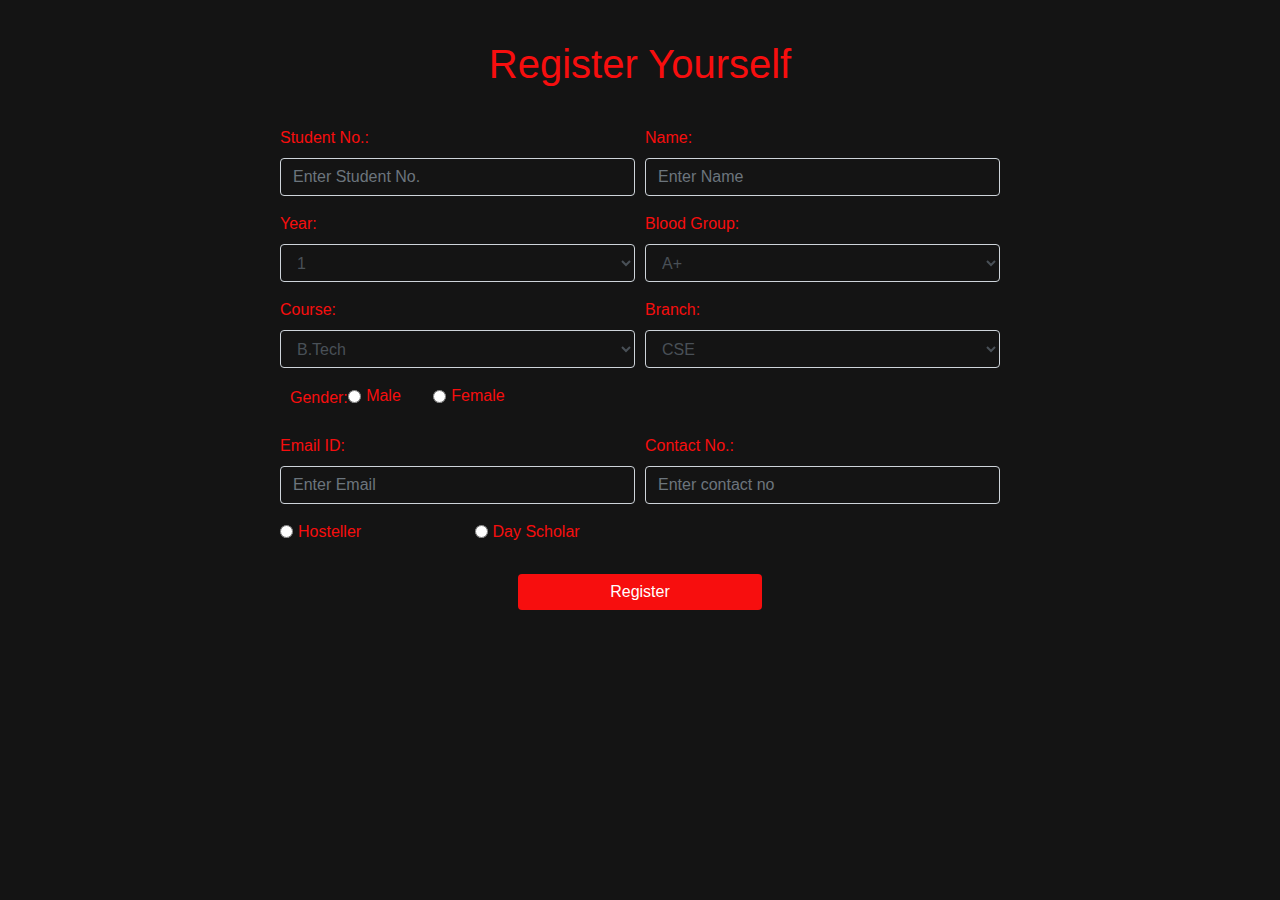
==== registration.html @ 6b621829 "add new fields" ====
<!DOCTYPE html>
<html>
<head>
	<title>
		registration
	</title>
	<link rel="stylesheet" href="https://maxcdn.bootstrapcdn.com/bootstrap/4.0.0/css/bootstrap.min.css" integrity="sha384-Gn5384xqQ1aoWXA+058RXPxPg6fy4IWvTNh0E263XmFcJlSAwiGgFAW/dAiS6JXm" crossorigin="anonymous">
	<link rel="stylesheet" href="assets/css/style.css">
</head>
<body>
<div class="container">
	<h1 class="text-center heading">Register Yourself</h1>
	<form>
	<div class="row justify-content-center">	
		<div class="col-md-8 form">
	  <div class="form-row">
	    <div class="form-group col-md-6">
	      <label for="student_no.">Student No.:</label>
	      <input type="text" class="form-control" id="student_no." placeholder="Enter Student No.">
	    </div>
	    <div class="form-group col-md-6">
	      <label for="name">Name:</label>
	      <input type="text" class="form-control" id="name" placeholder="Enter Name">
	    </div>
	  </div>
	  <div class="form-row">
	    
	    <div class="form-group col-md-6">
	      <label for="year">Year:</label>
	      <select id="year" class="form-control">
	        <option selected>1</option>
	        <option>2</option>
	        <option>3</option>
	        <option>4</option>
	      </select>
	    </div>
	    <div class="form-group col-md-6">
	      <label for="blood-group">Blood Group:</label>
	      <select id="blood-group" class="form-control">
	        <option selected>A+</option>
	        <option>A-</option>
	        <option>AB+</option>
	        <option>AB-</option>
	        <option>B+</option>
	        <option>B-</option>
	        <option>O+</option>
	        <option>O-</option>
	        <option>Don't Know</option>
	      </select>
	    </div>
	  </div>
	  <div class="form-row">
	    
	    <div class="form-group col-md-6">
	      <label for="Course">Course:</label>
	      <select id="Course" class="form-control">
	        <option selected>B.Tech</option>
	        <option>M.Tech</option>
	        <option>MBA</option>
	        <option>MCA</option>
	      </select>
	    </div>
	    <div class="form-group col-md-6">
	      <label for="branch">Branch:</label>
	      <select id="branch" class="form-control">
	        <option selected>CSE</option>
	        <option>IT</option>
	        <option>ECE</option>
	        <option>EI</option>
	        <option>EN</option>
	        <option>ME</option>
	        <option>CIVIL</option>
	        <option>MCA</option>
	      </select>
	    </div>
	  </div>
	  <div class="form-row">
	  	<div class="form-group">
	  		<label class="col-md-3">Gender:</label>
	    <div class="form-check form-check-inline col-md-3">
			  <input class="form-check-input" type="radio" name="inlineRadioOptions" id="male" value="male">
			  <label class="form-check-label" for="male">Male</label>
		</div>
		<div class="form-check form-check-inline col-md-3">
			  <input class="form-check-input" type="radio" name="inlineRadioOptions" id="female" value="female">
			  <label class="form-check-label" for="female">Female</label>
		</div>
	</div>
	  </div>
	  <div class="form-row">
	  	<div class="form-group col-md-6">
	  		<label for="email" >Email ID:</label> 
	  		<input id="email" type="email" placeholder="Enter Email" class="form-control">
	  	</div>
	  	<div class="form-group col-md-6">
	  		<label for="contact_number" >Contact No.:</label> 
	  		<input id="contact_number" type="tel" placeholder="Enter contact no" class="form-control">
	  	</div>
	  </div>
	  <div class="form-row">
	    <div class="form-check form-check-inline col-md-3">
			  <input class="form-check-input" type="radio" name="inlineRadioOptions" id="Hosteller" value="Hosteller">
			  <label class="form-check-label" for="Hosteller">Hosteller</label>
		</div>
		<div class="form-check form-check-inline col-md-3">
			  <input class="form-check-input" type="radio" name="inlineRadioOptions" id="day_scholar" value="Day Scholar">
			  <label class="form-check-label" for="day_scholar">Day Scholar</label>
		</div>
	  </div>
	  <div class="form-row justify-content-center">
	  <button type="submit" class="btn btn-primary col-md-4">Register</button>
	</div>
   </div>	
   </form>
</div>

<script src="https://code.jquery.com/jquery-3.2.1.slim.min.js" integrity="sha384-KJ3o2DKtIkvYIK3UENzmM7KCkRr/rE9/Qpg6aAZGJwFDMVNA/GpGFF93hXpG5KkN" crossorigin="anonymous"></script>
<script src="https://cdnjs.cloudflare.com/ajax/libs/popper.js/1.12.9/umd/popper.min.js" integrity="sha384-ApNbgh9B+Y1QKtv3Rn7W3mgPxhU9K/ScQsAP7hUibX39j7fakFPskvXusvfa0b4Q" crossorigin="anonymous"></script>
<script src="https://maxcdn.bootstrapcdn.com/bootstrap/4.0.0/js/bootstrap.min.js" integrity="sha384-JZR6Spejh4U02d8jOt6vLEHfe/JQGiRRSQQxSfFWpi1MquVdAyjUar5+76PVCmYl" crossorigin="anonymous"></script>
</body>
</html>
---- assets/css/style.css ----
body{
	background-color: #141414;
	color:#f70e0e;
}
.container{
	margin-top: 30px;
}
.text-center{
	padding: 10px;
}
.btn{
	margin-top: 30px;
}
.form {
	padding:20px;
}
.form-control{
	background: transparent;
}
.form-control:focus{
	background-color: :transparent;
}
.btn{
	border-radius: none;
	background-color: #f70e0e;
	border:none;
}
.btn:hover{
	background-color: 
}
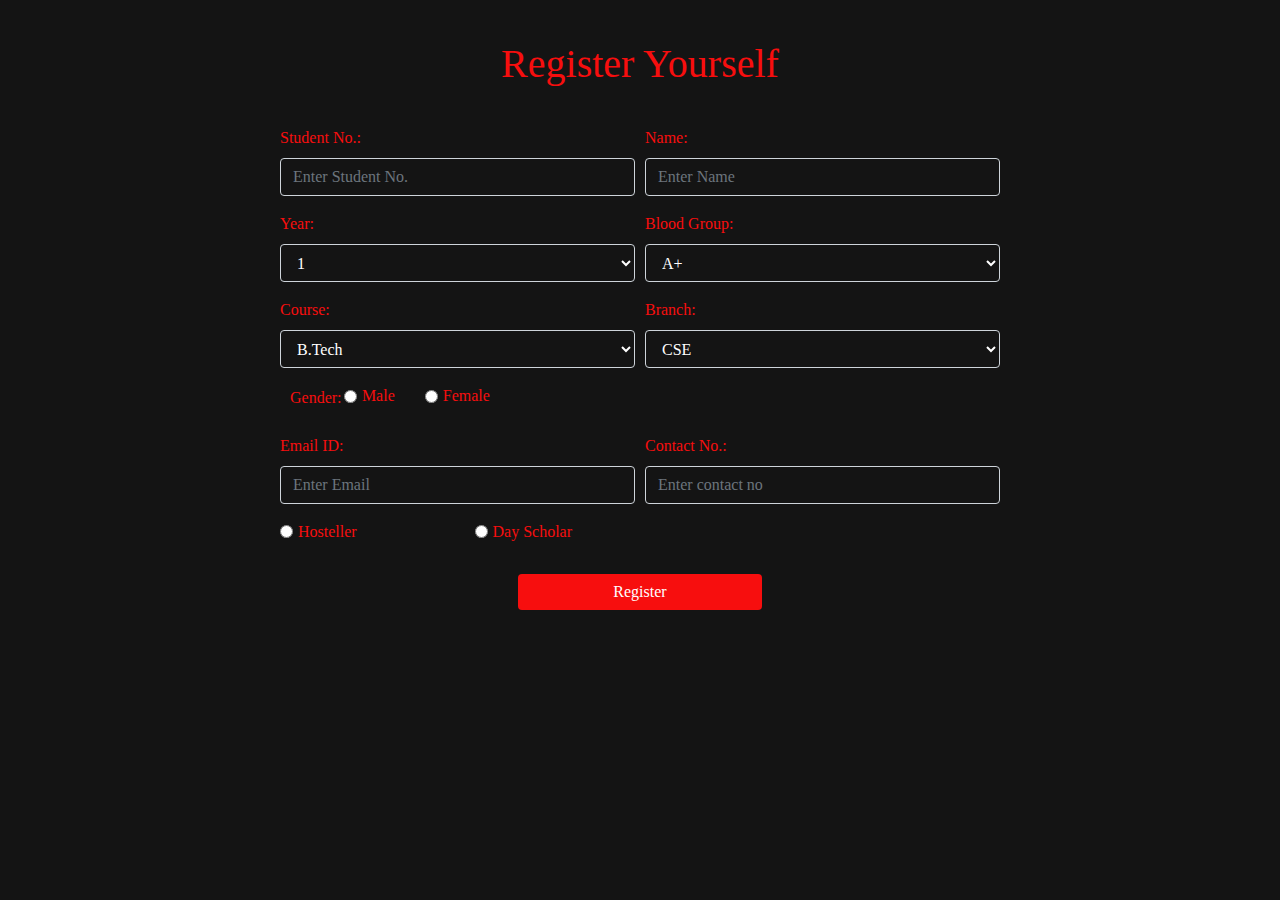
==== commit cb80acf6: "complete registration form" ====
--- a/registration.html
+++ b/registration.html
@@ -4,6 +4,8 @@
 	<title>
 		registration
 	</title>
+	<meta charset="utf-8">
+    <meta name="viewport" content="width=device-width, initial-scale=1, shrink-to-fit=no">
 	<link rel="stylesheet" href="https://maxcdn.bootstrapcdn.com/bootstrap/4.0.0/css/bootstrap.min.css" integrity="sha384-Gn5384xqQ1aoWXA+058RXPxPg6fy4IWvTNh0E263XmFcJlSAwiGgFAW/dAiS6JXm" crossorigin="anonymous">
 	<link rel="stylesheet" href="assets/css/style.css">
 </head>
--- a/assets/css/style.css
+++ b/assets/css/style.css
@@ -1,6 +1,7 @@
 body{
 	background-color: #141414;
 	color:#f70e0e;
+	font-family: 'Playfair Display', serif !important;
 }
 .container{
 	margin-top: 30px;
@@ -13,12 +14,15 @@
 }
 .form {
 	padding:20px;
+
 }
 .form-control{
 	background: transparent;
+	color:#fff;
 }
 .form-control:focus{
-	background-color: :transparent;
+	background:transparent;
+	outline-color: #f70e0e;
 }
 .btn{
 	border-radius: none;
@@ -26,5 +30,10 @@
 	border:none;
 }
 .btn:hover{
-	background-color: 
+	background-color:#b70000;
+	color:#000;
 }
+option{
+	background-color: #141414;
+	color: #fff;
+}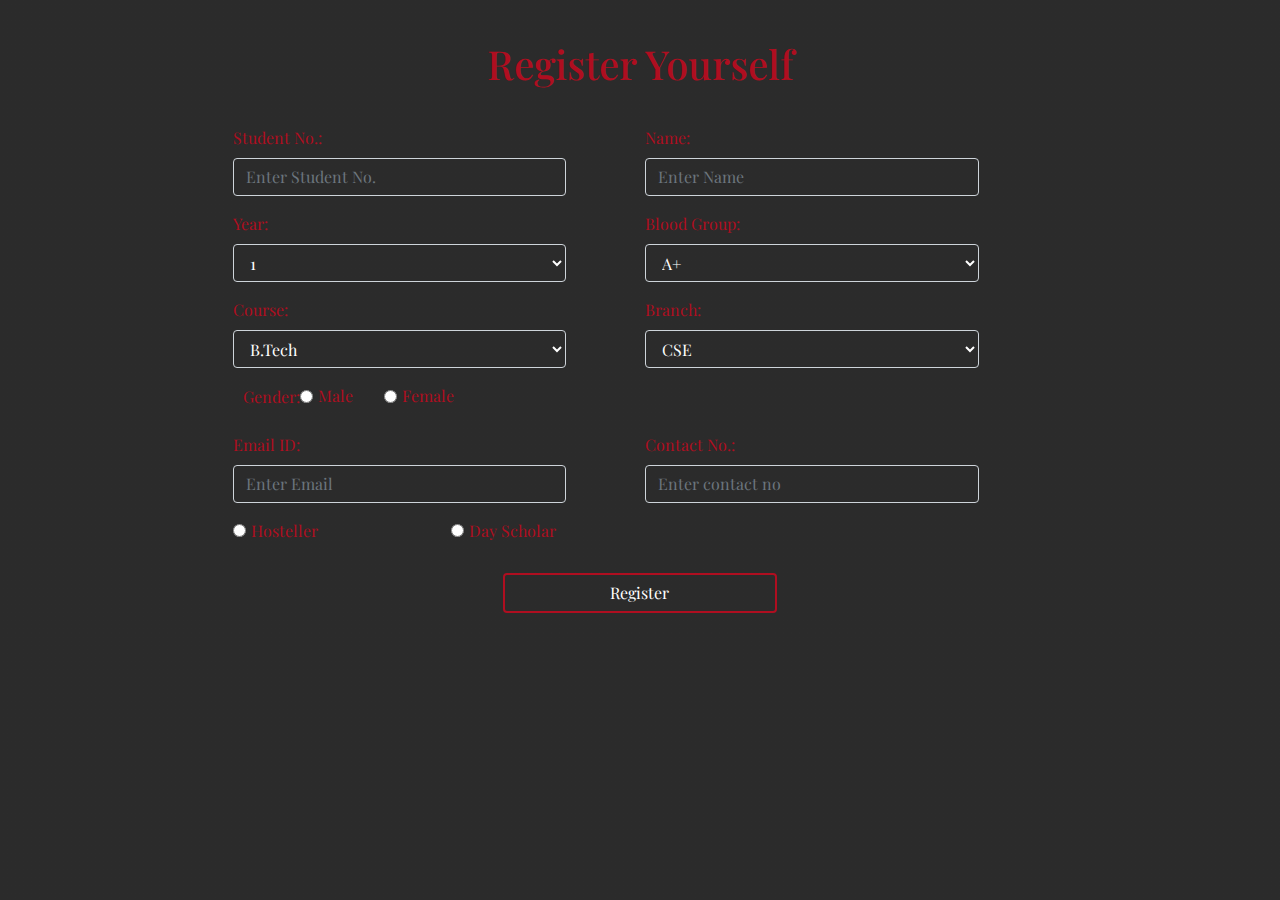
==== commit e3afc433: "add team page" ====
--- a/registration.html
+++ b/registration.html
@@ -7,6 +7,7 @@
 	<meta charset="utf-8">
     <meta name="viewport" content="width=device-width, initial-scale=1, shrink-to-fit=no">
 	<link rel="stylesheet" href="https://maxcdn.bootstrapcdn.com/bootstrap/4.0.0/css/bootstrap.min.css" integrity="sha384-Gn5384xqQ1aoWXA+058RXPxPg6fy4IWvTNh0E263XmFcJlSAwiGgFAW/dAiS6JXm" crossorigin="anonymous">
+	<link href="https://fonts.googleapis.com/css?family=Playfair+Display" rel="stylesheet">
 	<link rel="stylesheet" href="assets/css/style.css">
 </head>
 <body>
@@ -14,20 +15,20 @@
 	<h1 class="text-center heading">Register Yourself</h1>
 	<form>
 	<div class="row justify-content-center">	
-		<div class="col-md-8 form">
+		<div class="col-md-9 form">
 	  <div class="form-row">
-	    <div class="form-group col-md-6">
+	    <div class="form-group col-md-5">
 	      <label for="student_no.">Student No.:</label>
 	      <input type="text" class="form-control" id="student_no." placeholder="Enter Student No.">
 	    </div>
-	    <div class="form-group col-md-6">
+	    <div class="form-group col-md-5 offset-md-1">
 	      <label for="name">Name:</label>
 	      <input type="text" class="form-control" id="name" placeholder="Enter Name">
 	    </div>
 	  </div>
 	  <div class="form-row">
 	    
-	    <div class="form-group col-md-6">
+	    <div class="form-group col-md-5">
 	      <label for="year">Year:</label>
 	      <select id="year" class="form-control">
 	        <option selected>1</option>
@@ -36,7 +37,7 @@
 	        <option>4</option>
 	      </select>
 	    </div>
-	    <div class="form-group col-md-6">
+	    <div class="form-group col-md-5 offset-md-1">
 	      <label for="blood-group">Blood Group:</label>
 	      <select id="blood-group" class="form-control">
 	        <option selected>A+</option>
@@ -53,7 +54,7 @@
 	  </div>
 	  <div class="form-row">
 	    
-	    <div class="form-group col-md-6">
+	    <div class="form-group col-md-5">
 	      <label for="Course">Course:</label>
 	      <select id="Course" class="form-control">
 	        <option selected>B.Tech</option>
@@ -62,7 +63,7 @@
 	        <option>MCA</option>
 	      </select>
 	    </div>
-	    <div class="form-group col-md-6">
+	    <div class="form-group col-md-5 offset-md-1">
 	      <label for="branch">Branch:</label>
 	      <select id="branch" class="form-control">
 	        <option selected>CSE</option>
@@ -79,22 +80,22 @@
 	  <div class="form-row">
 	  	<div class="form-group">
 	  		<label class="col-md-3">Gender:</label>
-	    <div class="form-check form-check-inline col-md-3">
+	        <div class="form-check form-check-inline col-md-3">
 			  <input class="form-check-input" type="radio" name="inlineRadioOptions" id="male" value="male">
 			  <label class="form-check-label" for="male">Male</label>
-		</div>
-		<div class="form-check form-check-inline col-md-3">
+		    </div>
+		    <div class="form-check form-check-inline col-md-3">
 			  <input class="form-check-input" type="radio" name="inlineRadioOptions" id="female" value="female">
 			  <label class="form-check-label" for="female">Female</label>
-		</div>
+		    </div>
 	</div>
 	  </div>
 	  <div class="form-row">
-	  	<div class="form-group col-md-6">
+	  	<div class="form-group col-md-5">
 	  		<label for="email" >Email ID:</label> 
 	  		<input id="email" type="email" placeholder="Enter Email" class="form-control">
 	  	</div>
-	  	<div class="form-group col-md-6">
+	  	<div class="form-group col-md-5 offset-md-1">
 	  		<label for="contact_number" >Contact No.:</label> 
 	  		<input id="contact_number" type="tel" placeholder="Enter contact no" class="form-control">
 	  	</div>
@@ -110,7 +111,7 @@
 		</div>
 	  </div>
 	  <div class="form-row justify-content-center">
-	  <button type="submit" class="btn btn-primary col-md-4">Register</button>
+	  <button type="submit" class="btn col-md-4" >Register</button>
 	</div>
    </div>	
    </form>
--- a/assets/css/style.css
+++ b/assets/css/style.css
@@ -1,6 +1,10 @@
+@import url("http://code.ionicframework.com/ionicons/2.0.1/css/ionicons.min.css");
 body{
-	background-color: #141414;
-	color:#f70e0e;
+	background: linear-gradient(90deg, rgba(20,20,20,0.9), rgba(20,20,20,0.9)), url(../images/4-01.jpg);
+    background-size: cover;
+    background-origin: content-box;
+    background-position: center;
+	color:#af0e20;
 	font-family: 'Playfair Display', serif !important;
 }
 .container{
@@ -20,20 +24,40 @@
 	background: transparent;
 	color:#fff;
 }
+
 .form-control:focus{
 	background:transparent;
-	outline-color: #f70e0e;
+	outline:none !important;
+	border:1px solid #af0e20;
+	box-shadow: 0 0 10px #af0e20;
 }
 .btn{
 	border-radius: none;
-	background-color: #f70e0e;
-	border:none;
+    background-color:transparent;
+    color: #fff;
+	border:2px solid #af0e20;
+	overflow: hidden;
+	transition: 0.5s;
+}
+.btn:after{
+    content: '';
+    width: 0px;
+    height: 120%;
+    position: absolute;
+    left: -10%;
+    bottom: 0;
+    background-color: #af0e20;
+    transform: skewX(15deg);
+    z-index: -1;
+    transition: .5s;
 }
 .btn:hover{
-	background-color:#b70000;
-	color:#000;
-}
-option{
-	background-color: #141414;
-	color: #fff;
-}+            cursor: pointer;
+            color:#fff;
+        }
+.btn:hover:after{
+            left: -10%;
+            width: 120%;
+        }
+
+
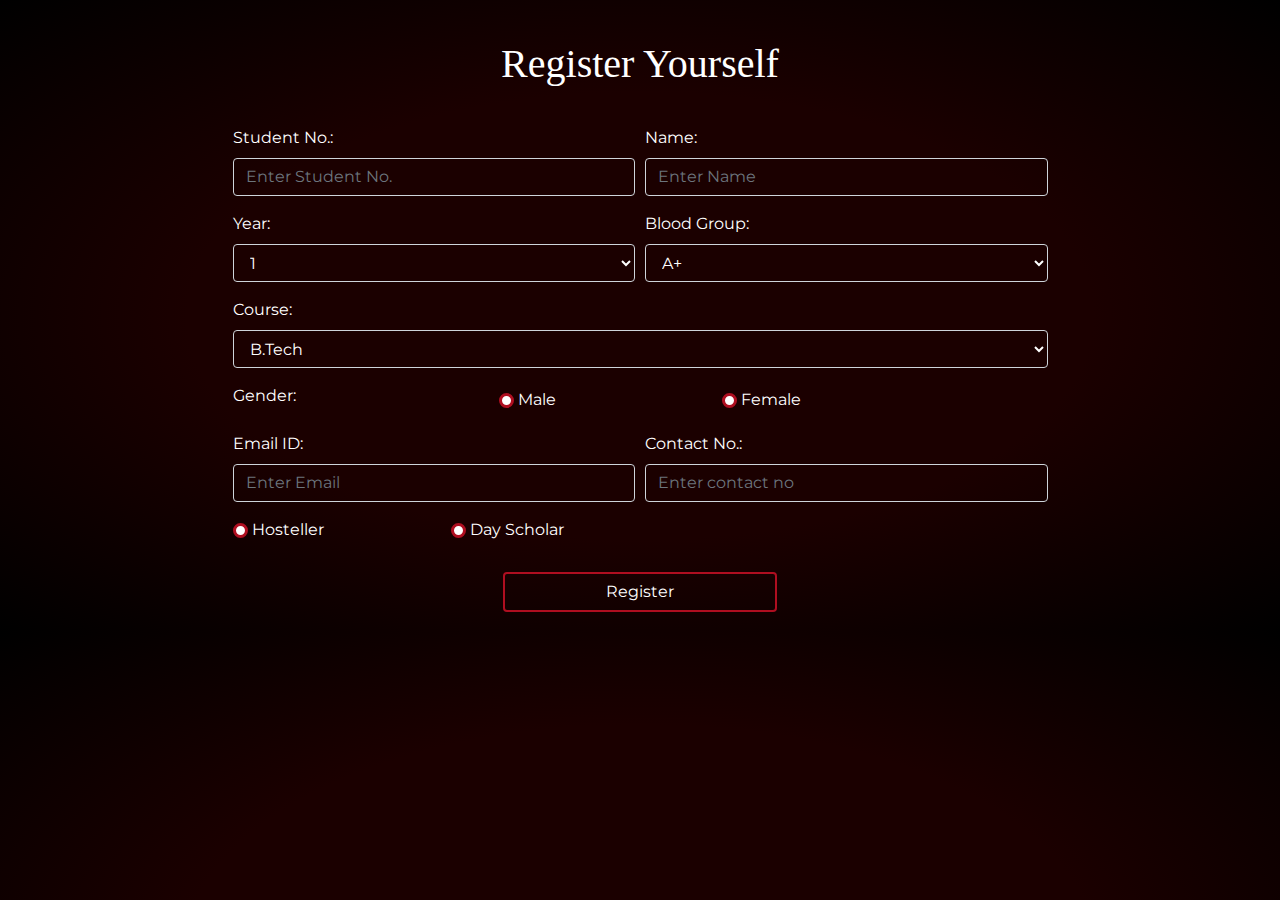
==== commit e93a4df1: "changes done in registration form" ====
--- a/registration.html
+++ b/registration.html
@@ -7,28 +7,30 @@
 	<meta charset="utf-8">
     <meta name="viewport" content="width=device-width, initial-scale=1, shrink-to-fit=no">
 	<link rel="stylesheet" href="https://maxcdn.bootstrapcdn.com/bootstrap/4.0.0/css/bootstrap.min.css" integrity="sha384-Gn5384xqQ1aoWXA+058RXPxPg6fy4IWvTNh0E263XmFcJlSAwiGgFAW/dAiS6JXm" crossorigin="anonymous">
-	<link href="https://fonts.googleapis.com/css?family=Playfair+Display" rel="stylesheet">
+	<link href="https://fonts.googleapis.com/css?family=Montserrat" rel="stylesheet">
 	<link rel="stylesheet" href="assets/css/style.css">
 </head>
 <body>
 <div class="container">
 	<h1 class="text-center heading">Register Yourself</h1>
-	<form>
+	<form id="registration_form">
 	<div class="row justify-content-center">	
 		<div class="col-md-9 form">
 	  <div class="form-row">
-	    <div class="form-group col-md-5">
+	    <div class="form-group col-md-6">
 	      <label for="student_no.">Student No.:</label>
 	      <input type="text" class="form-control" id="student_no." placeholder="Enter Student No.">
+	      <span id="err_student_no."></span>
 	    </div>
-	    <div class="form-group col-md-5 offset-md-1">
+	    <div class="form-group col-md-6">
 	      <label for="name">Name:</label>
 	      <input type="text" class="form-control" id="name" placeholder="Enter Name">
+	      <span id="err_name"></span>
 	    </div>
 	  </div>
 	  <div class="form-row">
 	    
-	    <div class="form-group col-md-5">
+	    <div class="form-group col-md-6">
 	      <label for="year">Year:</label>
 	      <select id="year" class="form-control">
 	        <option selected>1</option>
@@ -37,7 +39,7 @@
 	        <option>4</option>
 	      </select>
 	    </div>
-	    <div class="form-group col-md-5 offset-md-1">
+	    <div class="form-group col-md-6 ">
 	      <label for="blood-group">Blood Group:</label>
 	      <select id="blood-group" class="form-control">
 	        <option selected>A+</option>
@@ -54,7 +56,7 @@
 	  </div>
 	  <div class="form-row">
 	    
-	    <div class="form-group col-md-5">
+	    <div class="form-group col-md-12">
 	      <label for="Course">Course:</label>
 	      <select id="Course" class="form-control">
 	        <option selected>B.Tech</option>
@@ -63,51 +65,43 @@
 	        <option>MCA</option>
 	      </select>
 	    </div>
-	    <div class="form-group col-md-5 offset-md-1">
-	      <label for="branch">Branch:</label>
-	      <select id="branch" class="form-control">
-	        <option selected>CSE</option>
-	        <option>IT</option>
-	        <option>ECE</option>
-	        <option>EI</option>
-	        <option>EN</option>
-	        <option>ME</option>
-	        <option>CIVIL</option>
-	        <option>MCA</option>
-	      </select>
-	    </div>
+	    
 	  </div>
 	  <div class="form-row">
-	  	<div class="form-group">
-	  		<label class="col-md-3">Gender:</label>
+	  	  <div class="form-group col-md-12">
+	  	  	<div class="row">
+	  		<label class="col-md-4">Gender:</label>
 	        <div class="form-check form-check-inline col-md-3">
 			  <input class="form-check-input" type="radio" name="inlineRadioOptions" id="male" value="male">
-			  <label class="form-check-label" for="male">Male</label>
+			  <label class="form-check-label" for="male"><span></span>Male</label>
 		    </div>
 		    <div class="form-check form-check-inline col-md-3">
 			  <input class="form-check-input" type="radio" name="inlineRadioOptions" id="female" value="female">
-			  <label class="form-check-label" for="female">Female</label>
+			  <label class="form-check-label" for="female"><span></span>Female</label>
 		    </div>
-	</div>
+		</div>
+	      </div>
 	  </div>
 	  <div class="form-row">
-	  	<div class="form-group col-md-5">
+	  	<div class="form-group col-md-6">
 	  		<label for="email" >Email ID:</label> 
 	  		<input id="email" type="email" placeholder="Enter Email" class="form-control">
+	  		<span id="err_email"></span>
 	  	</div>
-	  	<div class="form-group col-md-5 offset-md-1">
+	  	<div class="form-group col-md-6">
 	  		<label for="contact_number" >Contact No.:</label> 
 	  		<input id="contact_number" type="tel" placeholder="Enter contact no" class="form-control">
+	  		<span id="err_contact_number"></span>
 	  	</div>
 	  </div>
 	  <div class="form-row">
 	    <div class="form-check form-check-inline col-md-3">
-			  <input class="form-check-input" type="radio" name="inlineRadioOptions" id="Hosteller" value="Hosteller">
-			  <label class="form-check-label" for="Hosteller">Hosteller</label>
+			  <input class="form-check-input" type="radio" name="inlineRadioOption" id="Hosteller" value="Hosteller">
+			  <label class="form-check-label" for="Hosteller"><span></span>Hosteller</label>
 		</div>
-		<div class="form-check form-check-inline col-md-3">
-			  <input class="form-check-input" type="radio" name="inlineRadioOptions" id="day_scholar" value="Day Scholar">
-			  <label class="form-check-label" for="day_scholar">Day Scholar</label>
+		<div class="form-check form-check-inline col-md-5">
+			  <input class="form-check-input" type="radio" name="inlineRadioOption" id="day_scholar" value="Day Scholar">
+			  <label class="form-check-label" for="day_scholar"><span></span>Day Scholar</label>
 		</div>
 	  </div>
 	  <div class="form-row justify-content-center">
--- a/assets/css/style.css
+++ b/assets/css/style.css
@@ -1,14 +1,17 @@
-@import url("http://code.ionicframework.com/ionicons/2.0.1/css/ionicons.min.css");
+
 body{
-	background: linear-gradient(90deg, rgba(20,20,20,0.9), rgba(20,20,20,0.9)), url(../images/4-01.jpg);
+	background: radial-gradient(ellipse at center, rgba(27,0,0,1) 50%, rgba(0,0,0,1) 100%);
     background-size: cover;
     background-origin: content-box;
     background-position: center;
-	color:#af0e20;
-	font-family: 'Playfair Display', serif !important;
+	color:#fff;
+	font-family: 'Montserrat', serif !important;
 }
 .container{
 	margin-top: 30px;
+}
+.heading{
+    font-family: Montserrat black;
 }
 .text-center{
 	padding: 10px;
@@ -30,6 +33,10 @@
 	outline:none !important;
 	border:1px solid #af0e20;
 	box-shadow: 0 0 10px #af0e20;
+}
+option{
+    background-color:rgb(25,0,0);
+    color:#fff;
 }
 .btn{
 	border-radius: none;
@@ -59,5 +66,58 @@
             left: -10%;
             width: 120%;
         }
+/*input[type='radio']{
+    opacity:1;
+    border: 1px solid #141414;
+    height: 15px;
+    width: 15px;
+    color:#af0e20;
+}*/
+input[type='radio']{
+    display: none;
+}
+input[type='radio'] + .form-check-label span{
+    display:inline-block;
+    width:15px;
+    height:15px;
+    margin:-1px 4px 0 0;
+    vertical-align:middle;
+    cursor:pointer;
+    border:3px solid #af0e20;
+    -moz-border-radius:  50%;
+    border-radius:  50%;
+    background-color:#fff;
+}
+input[type="radio"]:checked + .form-check-label span{
+     background-color:#141414;
+}
+input[type="radio"] + .form-check-label span,
+input[type="radio"]:checked + .form-check-label span {
+  -webkit-transition:background-color 0.1s linear;
+  -o-transition:background-color 0.1s linear;
+  -moz-transition:background-color 0.1s linear;
+  transition:background-color 0.1s linear;
+}
+.galleryHeading{
+    padding:20px;
+    font-size: 3em;
+    font-family: Montserrat black;
 
+}
 
+.gallery{
+    padding:50px;
+}
+.background{
+    position:absolute;
+    font-family: Montserrat Black;
+    opacity: 0.5;
+    z-index: -1;
+    margin-top:100px;
+    margin-left:50px;
+    color:red;
+}
+.background h1{
+    opacity:0.3;
+    font-size: 4em;
+}